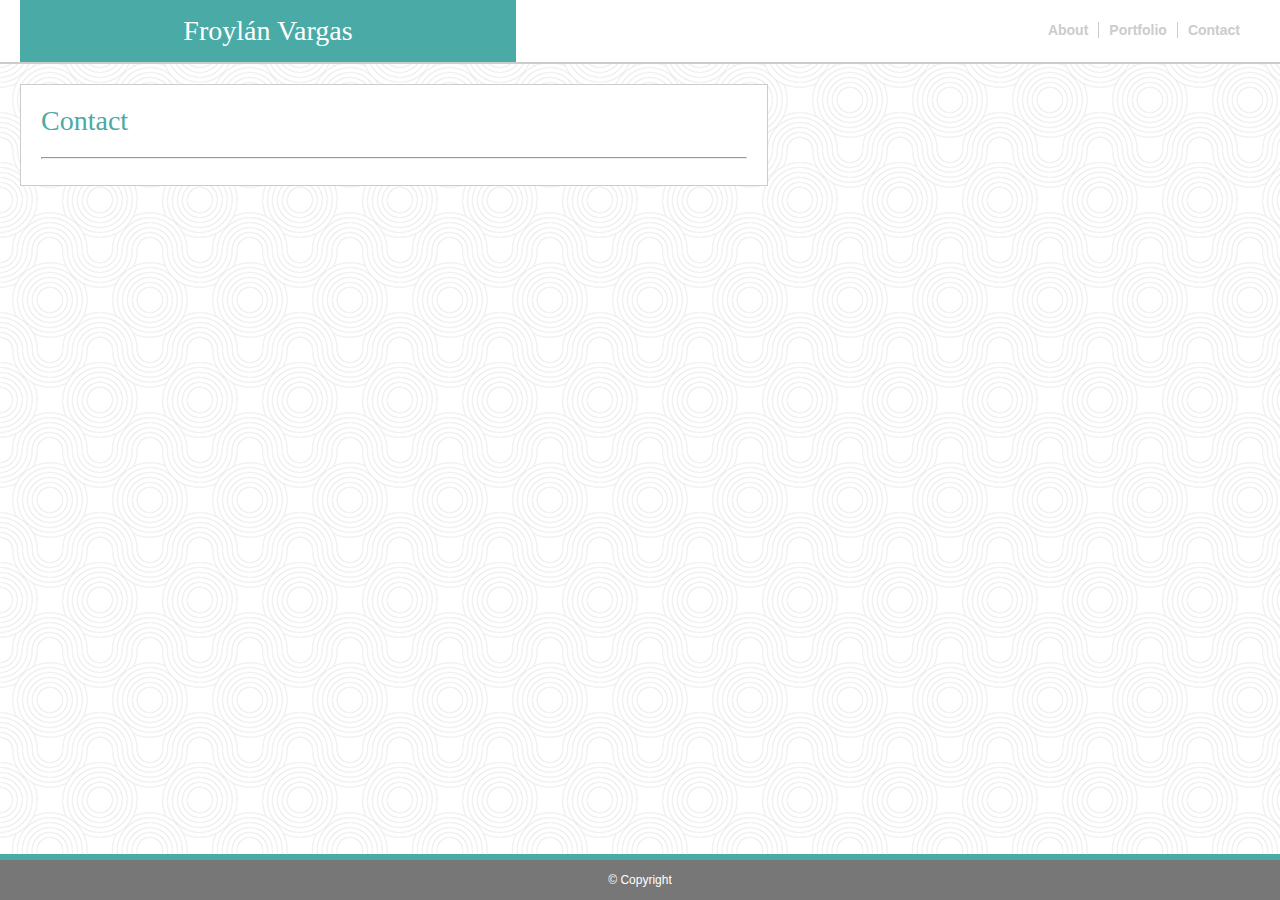
==== contact.html @ d2071777 "Adding index.html content and styles" ====
<!DOCTYPE html>
<html lang="en">
<head>
    <meta charset="UTF-8">
    <meta name="viewport" content="width=device-width, initial-scale=1.0">
    <meta http-equiv="X-UA-Compatible" content="ie=edge">
    <title>Portfolio</title>
    <link rel="stylesheet" href="assets/css/styles.css">
</head>
<body>
    <div class="wrapper">
        <header>
            <nav id="navigation">
    
                <div id="brand">
                    <div id="logo-name">Froylán Vargas</div>
                </div>
    
                <div id="nav-links">
                        <a href="index.html">About</a>
                        <a href="portfolio.html">Portfolio</a>
                        <a href="contact.html">Contact</a>
                </div>
            </nav>
        </header>

        <section id="content">
            <span class="contentTitle">Contact</span>
            <hr>

            

        </section>

    </div>

    <footer class="footer">
        <span>© Copyright</span>
    </footer>
    
</body>
</html>
---- assets/css/styles.css ----
/*Media Queries*/
@media screen and (max-width: 768px) {
    #content{
        margin: 20px !important;
    }
} 

@media screen and (max-width: 640px){
    #brand, #nav-links{
        float: none !important;
    }

    #navigation{
        margin: 0px !important;
    }

    #brand{
        width: 100% !important;
    }

    #nav-links{
        justify-content: center !important;
        margin: auto;
    }
}

/*Common styles*/

*{
    box-sizing: border-box;
}

html,body{
    margin: 0px;
    height: 100%;
    font-family: 'Arial', 'Helvetica Neue', Helvetica, sans-serif;
    color: #777777;
    font-size: 12px;
}

body{
    background-image: url('../images/background.png');
}

header {
    border-bottom: 2px solid #cccccc; 
    background-color: #ffffff;
    overflow: auto;
}

#navigation{
    margin: 0px 20px;
}

#brand, #nav-links{
    float: left;
}

#brand{
    width: 40%;
}

#nav-links{
    width: 60%;
    display: flex;
    flex-direction: row;
    align-content: center;
    justify-content: flex-end;
    padding: 22px 0px;
}

#logo-name{
    background-color: #4aaaa5;
    color: white;
    padding: 15px 0;
    text-align: center;
}

#logo-name, .contentTitle{
    font-size: 28px;
    font-family: 'Georgia', Times, Times New Roman, serif;
}

a{
    color: #cccccc;
    font-weight: bold;
    font-size: 14px;
    text-decoration: none;
    margin-right: 10px;
    padding-right: 10px;
    border-right: 1px solid #cccccc;
}

a:last-child {
    border-right: none;
}

a:hover{
    color: #4aaaa5;
    font-weight: bold;
    font-size: 16px;
}

#content{
    background-color: #ffffff;
    border: 0.5px solid #cccccc;
    clear: both;
    overflow: auto;
    margin: 20px 40% 0px 20px;
    padding: 20px;
    height: auto;
}

.contentTitle{
    color: #4aaaa5;
}

hr{
    margin-top: 20px;
}

/*Footer*/
.wrapper{
    min-height: 100%;
    margin-bottom: -46px; 
}

.wrapper:after {
    content: "";
    display: block;
  }

  .footer, .wrapper:after {
    height: 46px; 
  }

  .footer{
    width: 100%;
    line-height: 40px;
    background-color: #777777;
    text-align: center;
    font-size: 12px;
    border-top: 6px solid #4aaaa5;
    color: white;
}

/*about*/
.profile-pic{
    width: 100px;
    height: 150px;
    float: left;
    padding-top:10px;
    padding-right: 15px;
}

p{
    text-align: justify;
    font-size: 16px;
}
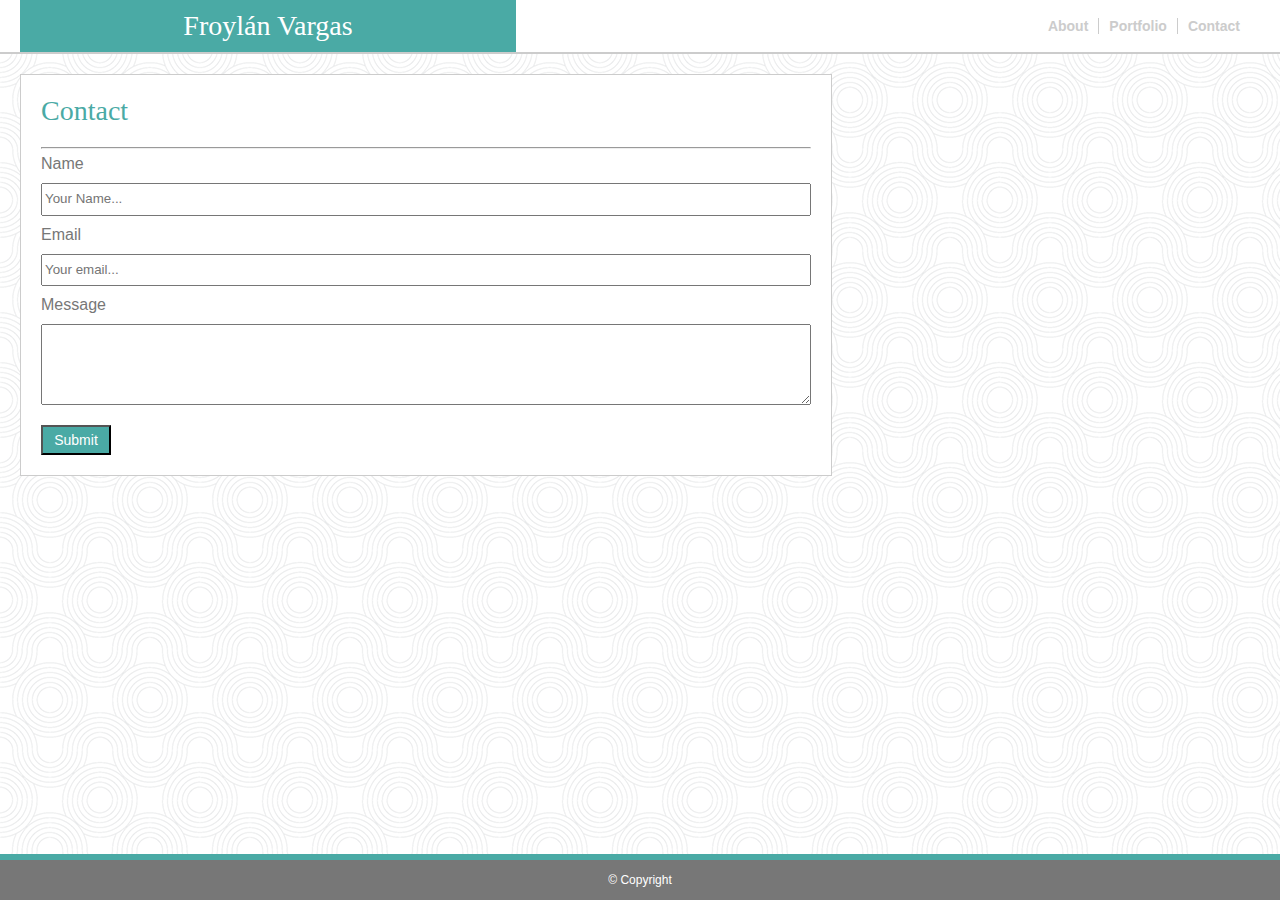
==== commit d142009a: "Adding contact content and styles" ====
--- a/contact.html
+++ b/contact.html
@@ -28,8 +28,22 @@
             <span class="contentTitle">Contact</span>
             <hr>
 
+            <form>
+                <div class="form-group">
+                    <label for="exampleInputEmail1">Name</label>
+                    <input type="text" class="form-control" id="name" placeholder="Your Name..." required>
+                </div>
+                <div class="form-group">
+                    <label for="email">Email</label>
+                    <input type="email" class="form-control" id="email" aria-describedby="emailHelp" placeholder="Your email..." required>
+                </div>
+                <div class="form-group">
+                        <label for="message">Message</label>
+                        <textarea class="form-control" rows="5"  id="message" placeholder="Enter a message here..." required > </textarea>
+                    </div>
+                <button type="submit" class="submitButton">Submit</button>
+            </form>
             
-
         </section>
 
     </div>
--- a/assets/css/styles.css
+++ b/assets/css/styles.css
@@ -21,6 +21,19 @@
     #nav-links{
         justify-content: center !important;
         margin: auto;
+        padding: 10px !important;
+    }
+
+    p{
+        font-size: 14px !important;
+    }
+
+    .imageColumn{
+        width: 100% !important;
+    }
+
+    .imageRow{
+        flex-direction: column !important;
     }
 }
 
@@ -66,13 +79,13 @@
     flex-direction: row;
     align-content: center;
     justify-content: flex-end;
-    padding: 22px 0px;
+    padding: 18px 0px;
 }
 
 #logo-name{
     background-color: #4aaaa5;
     color: white;
-    padding: 15px 0;
+    padding: 10px 0;
     text-align: center;
 }
 
@@ -106,7 +119,7 @@
     border: 0.5px solid #cccccc;
     clear: both;
     overflow: auto;
-    margin: 20px 40% 0px 20px;
+    margin: 20px 35% 0px 20px;
     padding: 20px;
     height: auto;
 }
@@ -156,4 +169,65 @@
 p{
     text-align: justify;
     font-size: 16px;
+}
+
+/*portfolio*/
+.imageRow{
+    display: flex;
+    flex-direction: row;
+    text-align: center;
+    margin-top: 10px;
+}
+
+.imageColumn{
+    width: 50%;
+}
+
+.columnContent{
+    position: relative;
+    max-width: 200px;
+    margin: auto;
+}
+
+.columnContent > img {
+    width: 100%;
+    height: 120px;
+}
+
+.appTitle{
+    background-color:  #4aaaa5;
+    position: absolute;
+    bottom: 15px;
+    right: 0px;
+    left: 0px;
+    color: white;
+    padding: 6px 0;
+}
+
+/*Contact page*/
+.submitButton{
+    color: white;
+    background-color: #4aaaa5;
+    height: 30px;
+    width: 70px;
+    text-align: center;
+    font-size: 14px;
+    margin-top:10px;
+}
+
+.form-group{
+    display: flex;
+    flex-direction: column;
+}
+
+label, input, textarea{
+    margin-bottom: 10px;
+}
+
+label{
+    font-size: 16px;
+}
+
+input{
+    line-height: 2;
 }